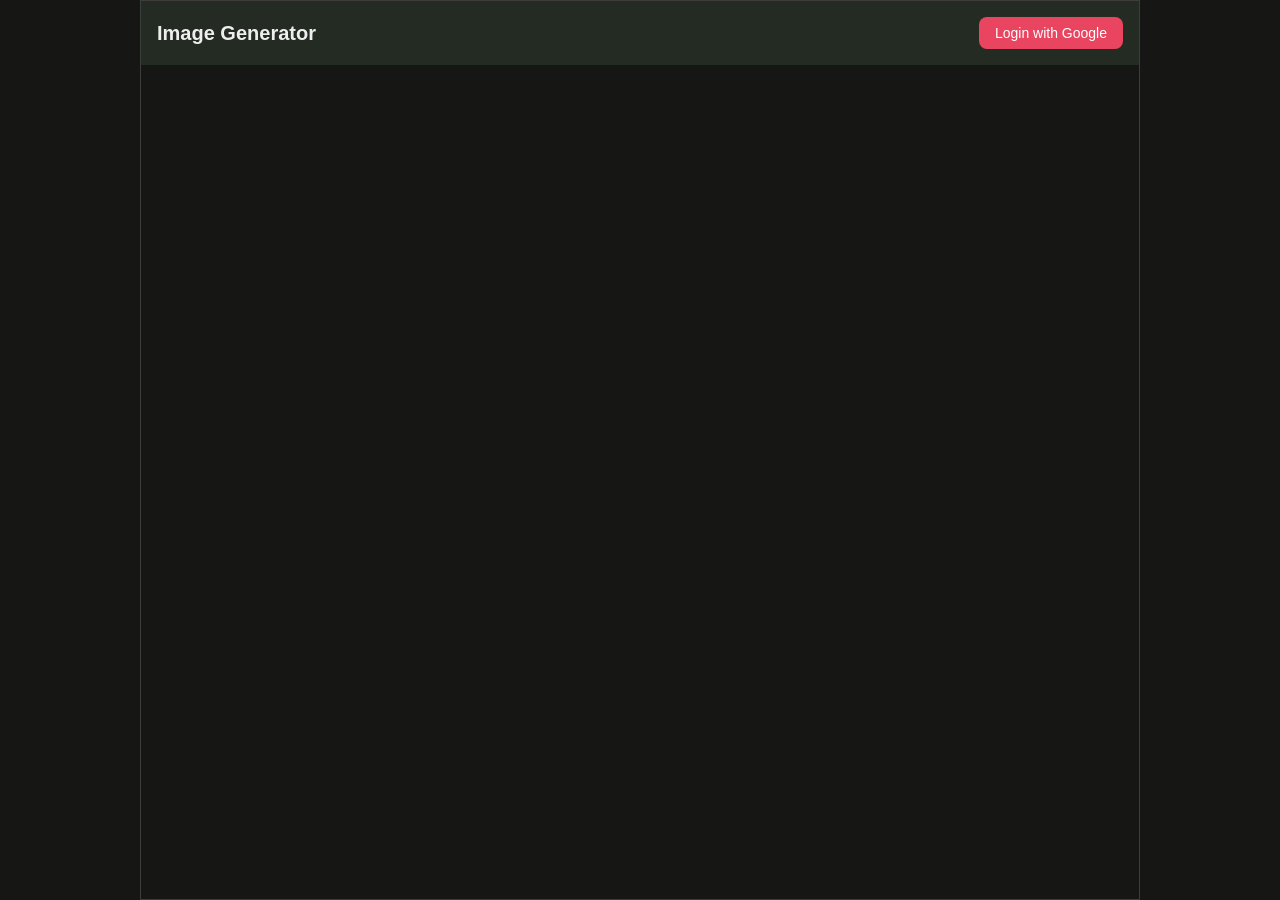
==== athena/templates/index.html @ 67113897 "Add sqlalchemy support" ====
<!DOCTYPE html>
<html lang="en">
<head>
    <meta charset="UTF-8">
    <meta name="viewport" content="width=device-width, initial-scale=1.0">
    <title>Image Generator Chat</title>
    <style>
        * {
            box-sizing: border-box;
            margin: 0;
            padding: 0;
        }

        body {
            font-family: -apple-system, BlinkMacSystemFont, 'Segoe UI', Roboto, sans-serif;
            background: #161614;
            color: #eee;
            height: 100vh;
            display: flex;
            max-width: 1000px;
            margin: 0 auto;
            flex-direction: column;
        }

        .container {
            height: 100vh;
            display: flex;
            flex-direction: column;
            border: 1px solid #3d3d3b;
        }

        header {
            background: #242b23;
            padding: 1rem;
            text-align: center;
            display: flex;
            justify-content: space-between;
            align-items: center;
        }

        h1 {
            font-size: 1.25rem;
            font-weight: 600;
        }

        .header-right {
            display: flex;
            align-items: center;
            gap: 1rem;
        }

        #login-btn {
            padding: 0.5rem 1rem;
            background: #e94560;
            color: white;
            border: none;
            border-radius: 0.5rem;
            font-size: 0.875rem;
            cursor: pointer;
        }

        #logout-btn {
            padding: 0.5rem 1rem;
            background: transparent;
            color: #eee;
            border: 1px solid #3d3d3b;
            border-radius: 0.5rem;
            font-size: 0.875rem;
            cursor: pointer;
        }

        .user-info {
            display: flex;
            align-items: center;
            gap: 0.5rem;
        }

        .user-avatar {
            width: 32px;
            height: 32px;
            border-radius: 50%;
        }

        .user-name {
            font-size: 0.875rem;
        }

        #chat-container {
            flex: 1;
            overflow-y: auto;
            padding: 1rem;
            display: flex;
            flex-direction: column;
            gap: 1rem;
        }

        .message {
            max-width: 80%;
            padding: 0.75rem 1rem;
            border-radius: 0.5rem;
            line-height: 1.5;
        }

        .message.user {
            align-self: flex-end;
            background: #0f3460;
        }

        .message.assistant {
            align-self: flex-start;
            background: #16213e;
        }

        .message .image-container {
            margin-top: 0.5rem;
        }

        .message img {
            max-width: 100%;
            border-radius: 0.25rem;
            cursor: pointer;
        }

        .message.error {
            background: #3d1a1a;
            color: #ff6b6b;
        }

        .message.loading {
            color: #888;
            font-style: italic;
        }

        #input-container {
            background: #242b23;
            padding: 1rem;
            display: flex;
            gap: 0.5rem;
        }

        #prompt-input {
            flex: 1;
            padding: 0.75rem 1rem;
            border: 1px solid #3d3d3b;
            border-radius: 0.5rem;
            background: #161614;
            color: #eee;
            font-size: 1rem;
            resize: none;
        }

        #prompt-input:focus {
            outline: none;
            border-color: #e94560;
        }

        #send-btn {
            padding: 0.75rem 1.5rem;
            background: #e94560;
            color: white;
            border: none;
            border-radius: 0.5rem;
            font-size: 1rem;
            cursor: pointer;
            transition: background 0.2s;
        }

        #image-btn {
            padding: 0.75rem;
            background: transparent;
            color: #eee;
            border: 1px solid #3d3d3b;
            border-radius: 0.5rem;
            font-size: 1rem;
            cursor: pointer;
            transition: background 0.2s;
        }

        #image-btn:hover {
            background: #3d3d3b;
        }

        #image-input {
            display: none;
        }

        .attached-images {
            display: flex;
            gap: 0.5rem;
            flex-wrap: wrap;
            margin-bottom: 0.5rem;
        }

        .attached-image {
            position: relative;
            width: 60px;
            height: 60px;
        }

        .attached-image img {
            width: 100%;
            height: 100%;
            object-fit: cover;
            border-radius: 0.25rem;
        }

        .attached-image .remove-btn {
            position: absolute;
            top: -6px;
            right: -6px;
            width: 18px;
            height: 18px;
            background: #e94560;
            color: white;
            border: none;
            border-radius: 50%;
            font-size: 12px;
            cursor: pointer;
            display: flex;
            align-items: center;
            justify-content: center;
        }

        #send-btn:hover {
            background: #d63850;
        }

        #send-btn:disabled {
            background: #555;
            cursor: not-allowed;
        }

        #auth-prompt {
            flex: 1;
            display: flex;
            flex-direction: column;
            align-items: center;
            justify-content: center;
            gap: 1rem;
            color: #888;
        }

        #auth-prompt h2 {
            font-size: 1.5rem;
            color: #eee;
        }

        #auth-prompt p {
            font-size: 1rem;
            max-width: 400px;
            text-align: center;
            line-height: 1.5;
        }

        .hidden {
            display: none !important;
        }
    </style>
</head>
<body>
    <div class="container">
        <header>
            <h1>Image Generator</h1>
            <div class="header-right">
                <div id="user-info" class="user-info" style="display: none;">
                    <img id="user-avatar" class="user-avatar" src="" alt="Avatar">
                    <span id="user-name" class="user-name"></span>
                </div>
                <button id="login-btn">Login with Google</button>
                <button id="logout-btn" style="display: none;">Logout</button>
            </div>
        </header>

        <div id="chat-container"></div>

        <div id="auth-prompt" class="hidden">
            <h2>Welcome to Image Generator</h2>
            <p>Please login with your Google account to start generating images with AI.</p>
        </div>

        <div id="input-container" class="hidden">
            <button id="image-btn" title="Attach image">📷</button>
            <input type="file" id="image-input" accept="image/*" multiple>
            <textarea id="prompt-input" placeholder="Describe the image you want to generate..." rows="1"></textarea>
            <button id="send-btn">Send</button>
        </div>
    </div>

    <script>
        const chatContainer = document.getElementById('chat-container');
        const promptInput = document.getElementById('prompt-input');
        const sendBtn = document.getElementById('send-btn');
        const imageBtn = document.getElementById('image-btn');
        const imageInput = document.getElementById('image-input');
        const loginBtn = document.getElementById('login-btn');
        const logoutBtn = document.getElementById('logout-btn');
        const userInfo = document.getElementById('user-info');
        const userAvatar = document.getElementById('user-avatar');
        const userName = document.getElementById('user-name');
        const inputContainer = document.getElementById('input-container');
        const authPrompt = document.getElementById('auth-prompt');

        let isAuthenticated = false;

        async function checkAuth() {
            try {
                const response = await fetch('/auth/me');
                const data = await response.json();
                if (data.authenticated) {
                    isAuthenticated = true;
                    userInfo.style.display = 'flex';
                    loginBtn.style.display = 'none';
                    logoutBtn.style.display = 'block';
                    userAvatar.src = data.user.avatar_url || '';
                    userName.textContent = data.user.name || data.user.email;
                    chatContainer.classList.remove('hidden');
                    inputContainer.classList.remove('hidden');
                    authPrompt.classList.add('hidden');
                } else {
                    isAuthenticated = false;
                    userInfo.style.display = 'none';
                    loginBtn.style.display = 'block';
                    logoutBtn.style.display = 'none';
                    chatContainer.classList.add('hidden');
                    inputContainer.classList.add('hidden');
                    authPrompt.classList.remove('hidden');
                }
            } catch (e) {
                isAuthenticated = false;
            }
        }

        loginBtn.addEventListener('click', () => {
            window.location.href = '/auth/google/login';
        });

        logoutBtn.addEventListener('click', async () => {
            await fetch('/auth/logout', { method: 'POST' });
            window.location.reload();
        });

        checkAuth();

        let attachedImages = [];

        function addMessage(content, type, imageData = null) {
            const messageDiv = document.createElement('div');
            messageDiv.className = `message ${type}`;

            if (type === 'loading') {
                messageDiv.textContent = 'Generating image...';
            } else if (type === 'error') {
                messageDiv.textContent = content;
            } else {
                if (type === 'user' && attachedImages.length > 0) {
                    const imgContainer = document.createElement('div');
                    imgContainer.className = 'attached-images';
                    attachedImages.forEach((img, idx) => {
                        const imgEl = document.createElement('img');
                        imgEl.src = img.preview;
                        imgEl.style.width = '60px';
                        imgEl.style.height = '60px';
                        imgEl.style.objectFit = 'cover';
                        imgEl.style.borderRadius = '0.25rem';
                        imgContainer.appendChild(imgEl);
                    });
                    messageDiv.appendChild(imgContainer);
                }

                const textSpan = document.createElement('span');
                textSpan.textContent = content;
                messageDiv.appendChild(textSpan);

                if (imageData) {
                    const imgContainer = document.createElement('div');
                    imgContainer.className = 'image-container';
                    const img = document.createElement('img');
                    img.src = imageData;
                    img.alt = 'Generated image';
                    imgContainer.appendChild(img);
                    messageDiv.appendChild(imgContainer);
                }
            }

            chatContainer.appendChild(messageDiv);
            chatContainer.scrollTop = chatContainer.scrollHeight;
        }

        function renderAttachedImages() {
            let container = document.getElementById('attached-images-container');
            if (!container) {
                container = document.createElement('div');
                container.id = 'attached-images-container';
                container.className = 'attached-images';
                promptInput.parentNode.insertBefore(container, promptInput);
            }
            container.innerHTML = '';
            attachedImages.forEach((img, idx) => {
                const wrapper = document.createElement('div');
                wrapper.className = 'attached-image';
                const imgEl = document.createElement('img');
                imgEl.src = img.preview;
                const removeBtn = document.createElement('button');
                removeBtn.className = 'remove-btn';
                removeBtn.textContent = '×';
                removeBtn.onclick = () => {
                    attachedImages.splice(idx, 1);
                    renderAttachedImages();
                };
                wrapper.appendChild(imgEl);
                wrapper.appendChild(removeBtn);
                container.appendChild(wrapper);
            });
        }

        imageBtn.addEventListener('click', () => imageInput.click());

        imageInput.addEventListener('change', async (e) => {
            const files = Array.from(e.target.files);
            for (const file of files) {
                const reader = new FileReader();
                reader.onload = (ev) => {
                    const base64 = ev.target.result.split(',')[1];
                    attachedImages.push({ base64, preview: ev.target.result });
                    renderAttachedImages();
                };
                reader.readAsDataURL(file);
            }
            imageInput.value = '';
        });

        async function sendPrompt() {
            if (!isAuthenticated) {
                addMessage('Please login to generate images', 'error');
                return;
            }

            const prompt = promptInput.value.trim();
            if (!prompt && attachedImages.length === 0) return;

            promptInput.value = '';
            promptInput.disabled = true;
            sendBtn.disabled = true;
            imageBtn.disabled = true;

            const imagesToSend = attachedImages.map(img => img.base64);
            attachedImages = [];
            renderAttachedImages();

            addMessage(prompt, 'user');
            addMessage('', 'loading');

            try {
                const response = await fetch('/api/v1/image/', {
                    method: 'POST',
                    headers: { 'Content-Type': 'application/json' },
                    body: JSON.stringify({ prompt, images: imagesToSend.length > 0 ? imagesToSend : null })
                });

                const lastMessage = chatContainer.lastElementChild;
                lastMessage.remove();

                if (!response.ok) {
                    const error = await response.json();
                    throw new Error(error.detail || 'Failed to generate image');
                }

                const data = await response.json();
                addMessage('Here is your generated image:', 'assistant', data.images[0]);
            } catch (error) {
                const lastMessage = chatContainer.lastElementChild;
                if (lastMessage && lastMessage.classList.contains('loading')) {
                    lastMessage.remove();
                }
                addMessage(error.message, 'error');
            } finally {
                promptInput.disabled = false;
                sendBtn.disabled = false;
                imageBtn.disabled = false;
                promptInput.focus();
            }
        }

        sendBtn.addEventListener('click', sendPrompt);

        promptInput.addEventListener('keydown', (e) => {
            if (e.key === 'Enter' && !e.shiftKey) {
                e.preventDefault();
                sendPrompt();
            }
        });
    </script>
</body>
</html>
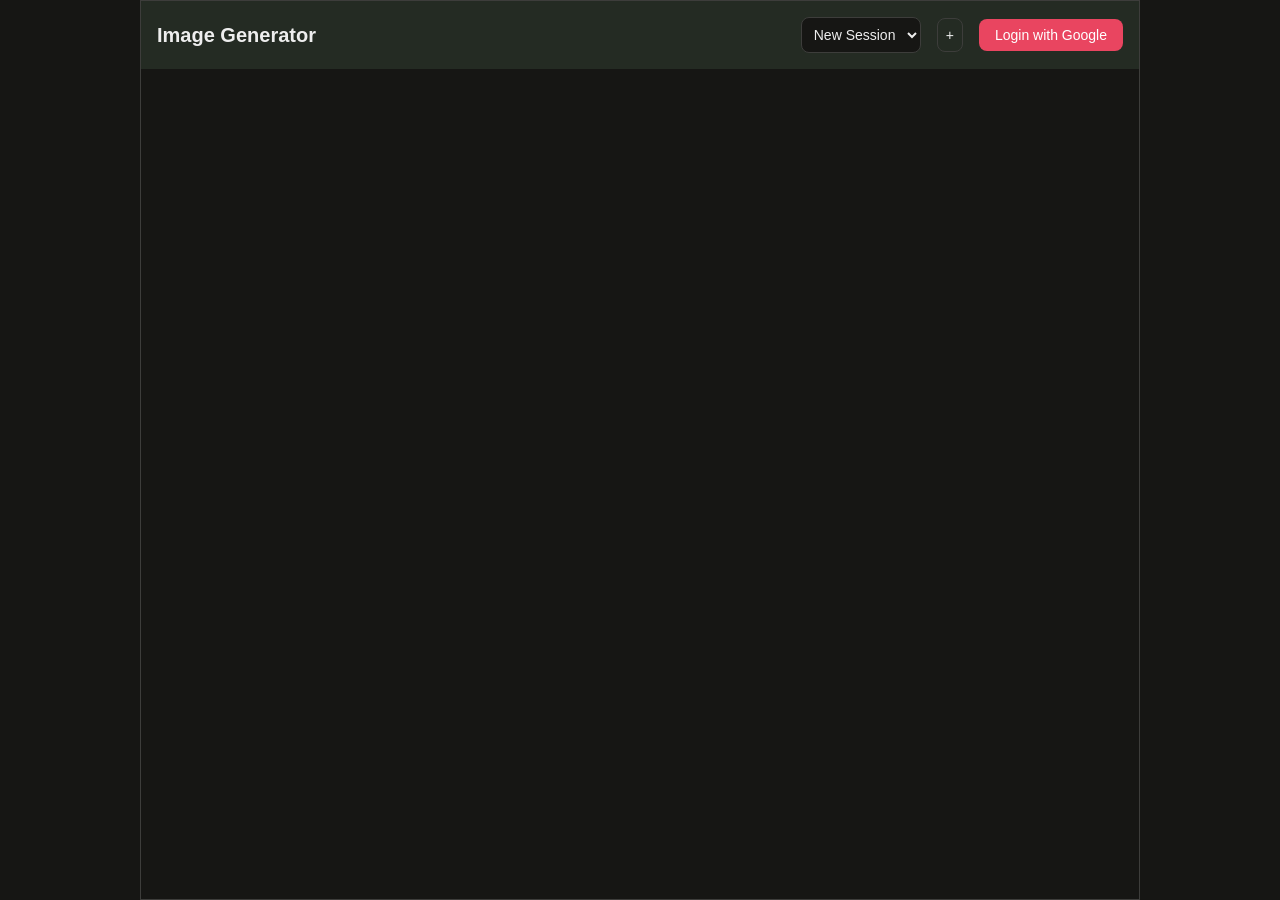
==== commit 32a74aa6: "MNT-65: User sessions" ====
--- a/athena/templates/index.html
+++ b/athena/templates/index.html
@@ -49,6 +49,30 @@
             gap: 1rem;
         }
 
+        #session-selector {
+            padding: 0.5rem;
+            background: #161614;
+            color: #eee;
+            border: 1px solid #3d3d3b;
+            border-radius: 0.5rem;
+            font-size: 0.875rem;
+            cursor: pointer;
+        }
+
+        #new-session-btn {
+            padding: 0.5rem;
+            background: transparent;
+            color: #eee;
+            border: 1px solid #3d3d3b;
+            border-radius: 0.5rem;
+            font-size: 0.875rem;
+            cursor: pointer;
+        }
+
+        #new-session-btn:hover {
+            background: #3d3d3b;
+        }
+
         #login-btn {
             padding: 0.5rem 1rem;
             background: #e94560;
@@ -262,6 +286,10 @@
         <header>
             <h1>Image Generator</h1>
             <div class="header-right">
+                <select id="session-selector">
+                    <option value="">New Session</option>
+                </select>
+                <button id="new-session-btn" title="New Session">+</button>
                 <div id="user-info" class="user-info" style="display: none;">
                     <img id="user-avatar" class="user-avatar" src="" alt="Avatar">
                     <span id="user-name" class="user-name"></span>
@@ -299,8 +327,11 @@
         const userName = document.getElementById('user-name');
         const inputContainer = document.getElementById('input-container');
         const authPrompt = document.getElementById('auth-prompt');
+        const sessionSelector = document.getElementById('session-selector');
+        const newSessionBtn = document.getElementById('new-session-btn');
 
         let isAuthenticated = false;
+        let currentSessionId = null;
 
         async function checkAuth() {
             try {
@@ -316,6 +347,7 @@
                     chatContainer.classList.remove('hidden');
                     inputContainer.classList.remove('hidden');
                     authPrompt.classList.add('hidden');
+                    loadSessions();
                 } else {
                     isAuthenticated = false;
                     userInfo.style.display = 'none';
@@ -338,6 +370,49 @@
             await fetch('/auth/logout', { method: 'POST' });
             window.location.reload();
         });
+
+        async function loadSessions() {
+            try {
+                const response = await fetch('/api/v1/sessions/');
+                const sessions = await response.json();
+                sessionSelector.innerHTML = '<option value="">New Session</option>';
+                sessions.forEach(session => {
+                    const option = document.createElement('option');
+                    option.value = session.id;
+                    const date = new Date(session.created_at).toLocaleDateString();
+                    option.textContent = `Session ${session.id} - ${date}`;
+                    sessionSelector.appendChild(option);
+                });
+                if (currentSessionId) {
+                    sessionSelector.value = currentSessionId;
+                }
+            } catch (e) {
+                console.error('Failed to load sessions:', e);
+            }
+        }
+
+        async function createNewSession() {
+            try {
+                const response = await fetch('/api/v1/sessions/', {
+                    method: 'POST',
+                    headers: { 'Content-Type': 'application/json' }
+                });
+                const session = await response.json();
+                currentSessionId = session.id;
+                chatContainer.innerHTML = '';
+                await loadSessions();
+                sessionSelector.value = currentSessionId;
+            } catch (e) {
+                console.error('Failed to create session:', e);
+            }
+        }
+
+        sessionSelector.addEventListener('change', (e) => {
+            currentSessionId = e.target.value ? parseInt(e.target.value) : null;
+            chatContainer.innerHTML = '';
+        });
+
+        newSessionBtn.addEventListener('click', createNewSession);
 
         checkAuth();
 
@@ -451,7 +526,11 @@
             addMessage('', 'loading');
 
             try {
-                const response = await fetch('/api/v1/image/', {
+                let url = '/api/v1/image/';
+                if (currentSessionId) {
+                    url = `/api/v1/image/${currentSessionId}`;
+                }
+                const response = await fetch(url, {
                     method: 'POST',
                     headers: { 'Content-Type': 'application/json' },
                     body: JSON.stringify({ prompt, images: imagesToSend.length > 0 ? imagesToSend : null })
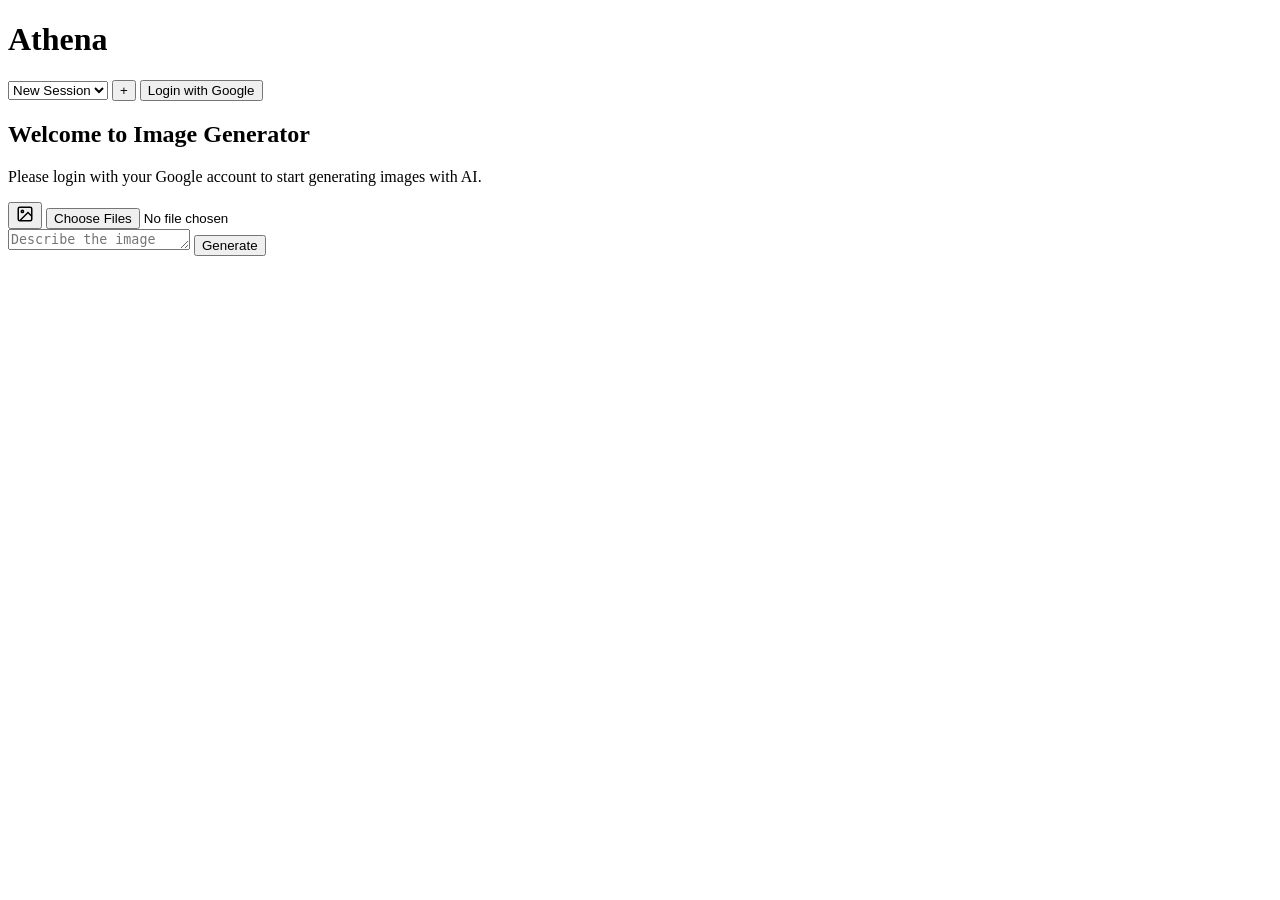
==== commit 25179e01: "Refactor models, services, etc" ====
--- a/athena/templates/index.html
+++ b/athena/templates/index.html
@@ -3,288 +3,13 @@
 <head>
     <meta charset="UTF-8">
     <meta name="viewport" content="width=device-width, initial-scale=1.0">
-    <title>Image Generator Chat</title>
-    <style>
-        * {
-            box-sizing: border-box;
-            margin: 0;
-            padding: 0;
-        }
-
-        body {
-            font-family: -apple-system, BlinkMacSystemFont, 'Segoe UI', Roboto, sans-serif;
-            background: #161614;
-            color: #eee;
-            height: 100vh;
-            display: flex;
-            max-width: 1000px;
-            margin: 0 auto;
-            flex-direction: column;
-        }
-
-        .container {
-            height: 100vh;
-            display: flex;
-            flex-direction: column;
-            border: 1px solid #3d3d3b;
-        }
-
-        header {
-            background: #242b23;
-            padding: 1rem;
-            text-align: center;
-            display: flex;
-            justify-content: space-between;
-            align-items: center;
-        }
-
-        h1 {
-            font-size: 1.25rem;
-            font-weight: 600;
-        }
-
-        .header-right {
-            display: flex;
-            align-items: center;
-            gap: 1rem;
-        }
-
-        #session-selector {
-            padding: 0.5rem;
-            background: #161614;
-            color: #eee;
-            border: 1px solid #3d3d3b;
-            border-radius: 0.5rem;
-            font-size: 0.875rem;
-            cursor: pointer;
-        }
-
-        #new-session-btn {
-            padding: 0.5rem;
-            background: transparent;
-            color: #eee;
-            border: 1px solid #3d3d3b;
-            border-radius: 0.5rem;
-            font-size: 0.875rem;
-            cursor: pointer;
-        }
-
-        #new-session-btn:hover {
-            background: #3d3d3b;
-        }
-
-        #login-btn {
-            padding: 0.5rem 1rem;
-            background: #e94560;
-            color: white;
-            border: none;
-            border-radius: 0.5rem;
-            font-size: 0.875rem;
-            cursor: pointer;
-        }
-
-        #logout-btn {
-            padding: 0.5rem 1rem;
-            background: transparent;
-            color: #eee;
-            border: 1px solid #3d3d3b;
-            border-radius: 0.5rem;
-            font-size: 0.875rem;
-            cursor: pointer;
-        }
-
-        .user-info {
-            display: flex;
-            align-items: center;
-            gap: 0.5rem;
-        }
-
-        .user-avatar {
-            width: 32px;
-            height: 32px;
-            border-radius: 50%;
-        }
-
-        .user-name {
-            font-size: 0.875rem;
-        }
-
-        #chat-container {
-            flex: 1;
-            overflow-y: auto;
-            padding: 1rem;
-            display: flex;
-            flex-direction: column;
-            gap: 1rem;
-        }
-
-        .message {
-            max-width: 80%;
-            padding: 0.75rem 1rem;
-            border-radius: 0.5rem;
-            line-height: 1.5;
-        }
-
-        .message.user {
-            align-self: flex-end;
-            background: #0f3460;
-        }
-
-        .message.assistant {
-            align-self: flex-start;
-            background: #16213e;
-        }
-
-        .message .image-container {
-            margin-top: 0.5rem;
-        }
-
-        .message img {
-            max-width: 100%;
-            border-radius: 0.25rem;
-            cursor: pointer;
-        }
-
-        .message.error {
-            background: #3d1a1a;
-            color: #ff6b6b;
-        }
-
-        .message.loading {
-            color: #888;
-            font-style: italic;
-        }
-
-        #input-container {
-            background: #242b23;
-            padding: 1rem;
-            display: flex;
-            gap: 0.5rem;
-        }
-
-        #prompt-input {
-            flex: 1;
-            padding: 0.75rem 1rem;
-            border: 1px solid #3d3d3b;
-            border-radius: 0.5rem;
-            background: #161614;
-            color: #eee;
-            font-size: 1rem;
-            resize: none;
-        }
-
-        #prompt-input:focus {
-            outline: none;
-            border-color: #e94560;
-        }
-
-        #send-btn {
-            padding: 0.75rem 1.5rem;
-            background: #e94560;
-            color: white;
-            border: none;
-            border-radius: 0.5rem;
-            font-size: 1rem;
-            cursor: pointer;
-            transition: background 0.2s;
-        }
-
-        #image-btn {
-            padding: 0.75rem;
-            background: transparent;
-            color: #eee;
-            border: 1px solid #3d3d3b;
-            border-radius: 0.5rem;
-            font-size: 1rem;
-            cursor: pointer;
-            transition: background 0.2s;
-        }
-
-        #image-btn:hover {
-            background: #3d3d3b;
-        }
-
-        #image-input {
-            display: none;
-        }
-
-        .attached-images {
-            display: flex;
-            gap: 0.5rem;
-            flex-wrap: wrap;
-            margin-bottom: 0.5rem;
-        }
-
-        .attached-image {
-            position: relative;
-            width: 60px;
-            height: 60px;
-        }
-
-        .attached-image img {
-            width: 100%;
-            height: 100%;
-            object-fit: cover;
-            border-radius: 0.25rem;
-        }
-
-        .attached-image .remove-btn {
-            position: absolute;
-            top: -6px;
-            right: -6px;
-            width: 18px;
-            height: 18px;
-            background: #e94560;
-            color: white;
-            border: none;
-            border-radius: 50%;
-            font-size: 12px;
-            cursor: pointer;
-            display: flex;
-            align-items: center;
-            justify-content: center;
-        }
-
-        #send-btn:hover {
-            background: #d63850;
-        }
-
-        #send-btn:disabled {
-            background: #555;
-            cursor: not-allowed;
-        }
-
-        #auth-prompt {
-            flex: 1;
-            display: flex;
-            flex-direction: column;
-            align-items: center;
-            justify-content: center;
-            gap: 1rem;
-            color: #888;
-        }
-
-        #auth-prompt h2 {
-            font-size: 1.5rem;
-            color: #eee;
-        }
-
-        #auth-prompt p {
-            font-size: 1rem;
-            max-width: 400px;
-            text-align: center;
-            line-height: 1.5;
-        }
-
-        .hidden {
-            display: none !important;
-        }
-    </style>
+    <title>Athena - AI Image Generator</title>
+    <link rel="stylesheet" href="/static/style.css">
 </head>
 <body>
     <div class="container">
         <header>
-            <h1>Image Generator</h1>
+            <h1>Athena</h1>
             <div class="header-right">
                 <select id="session-selector">
                     <option value="">New Session</option>
@@ -307,267 +32,20 @@
         </div>
 
         <div id="input-container" class="hidden">
-            <button id="image-btn" title="Attach image">📷</button>
+            <button id="image-btn" title="Attach image">
+                <svg width="18" height="18" viewBox="0 0 24 24" fill="none" stroke="currentColor" stroke-width="2">
+                    <rect x="3" y="3" width="18" height="18" rx="2" ry="2"></rect>
+                    <circle cx="8.5" cy="8.5" r="1.5"></circle>
+                    <polyline points="21 15 16 10 5 21"></polyline>
+                </svg>
+            </button>
             <input type="file" id="image-input" accept="image/*" multiple>
+            <div id="attached-images-container" class="attached-images"></div>
             <textarea id="prompt-input" placeholder="Describe the image you want to generate..." rows="1"></textarea>
-            <button id="send-btn">Send</button>
+            <button id="send-btn">Generate</button>
         </div>
     </div>
 
-    <script>
-        const chatContainer = document.getElementById('chat-container');
-        const promptInput = document.getElementById('prompt-input');
-        const sendBtn = document.getElementById('send-btn');
-        const imageBtn = document.getElementById('image-btn');
-        const imageInput = document.getElementById('image-input');
-        const loginBtn = document.getElementById('login-btn');
-        const logoutBtn = document.getElementById('logout-btn');
-        const userInfo = document.getElementById('user-info');
-        const userAvatar = document.getElementById('user-avatar');
-        const userName = document.getElementById('user-name');
-        const inputContainer = document.getElementById('input-container');
-        const authPrompt = document.getElementById('auth-prompt');
-        const sessionSelector = document.getElementById('session-selector');
-        const newSessionBtn = document.getElementById('new-session-btn');
-
-        let isAuthenticated = false;
-        let currentSessionId = null;
-
-        async function checkAuth() {
-            try {
-                const response = await fetch('/auth/me');
-                const data = await response.json();
-                if (data.authenticated) {
-                    isAuthenticated = true;
-                    userInfo.style.display = 'flex';
-                    loginBtn.style.display = 'none';
-                    logoutBtn.style.display = 'block';
-                    userAvatar.src = data.user.avatar_url || '';
-                    userName.textContent = data.user.name || data.user.email;
-                    chatContainer.classList.remove('hidden');
-                    inputContainer.classList.remove('hidden');
-                    authPrompt.classList.add('hidden');
-                    loadSessions();
-                } else {
-                    isAuthenticated = false;
-                    userInfo.style.display = 'none';
-                    loginBtn.style.display = 'block';
-                    logoutBtn.style.display = 'none';
-                    chatContainer.classList.add('hidden');
-                    inputContainer.classList.add('hidden');
-                    authPrompt.classList.remove('hidden');
-                }
-            } catch (e) {
-                isAuthenticated = false;
-            }
-        }
-
-        loginBtn.addEventListener('click', () => {
-            window.location.href = '/auth/google/login';
-        });
-
-        logoutBtn.addEventListener('click', async () => {
-            await fetch('/auth/logout', { method: 'POST' });
-            window.location.reload();
-        });
-
-        async function loadSessions() {
-            try {
-                const response = await fetch('/api/v1/sessions/');
-                const sessions = await response.json();
-                sessionSelector.innerHTML = '<option value="">New Session</option>';
-                sessions.forEach(session => {
-                    const option = document.createElement('option');
-                    option.value = session.id;
-                    const date = new Date(session.created_at).toLocaleDateString();
-                    option.textContent = `Session ${session.id} - ${date}`;
-                    sessionSelector.appendChild(option);
-                });
-                if (currentSessionId) {
-                    sessionSelector.value = currentSessionId;
-                }
-            } catch (e) {
-                console.error('Failed to load sessions:', e);
-            }
-        }
-
-        async function createNewSession() {
-            try {
-                const response = await fetch('/api/v1/sessions/', {
-                    method: 'POST',
-                    headers: { 'Content-Type': 'application/json' }
-                });
-                const session = await response.json();
-                currentSessionId = session.id;
-                chatContainer.innerHTML = '';
-                await loadSessions();
-                sessionSelector.value = currentSessionId;
-            } catch (e) {
-                console.error('Failed to create session:', e);
-            }
-        }
-
-        sessionSelector.addEventListener('change', (e) => {
-            currentSessionId = e.target.value ? parseInt(e.target.value) : null;
-            chatContainer.innerHTML = '';
-        });
-
-        newSessionBtn.addEventListener('click', createNewSession);
-
-        checkAuth();
-
-        let attachedImages = [];
-
-        function addMessage(content, type, imageData = null) {
-            const messageDiv = document.createElement('div');
-            messageDiv.className = `message ${type}`;
-
-            if (type === 'loading') {
-                messageDiv.textContent = 'Generating image...';
-            } else if (type === 'error') {
-                messageDiv.textContent = content;
-            } else {
-                if (type === 'user' && attachedImages.length > 0) {
-                    const imgContainer = document.createElement('div');
-                    imgContainer.className = 'attached-images';
-                    attachedImages.forEach((img, idx) => {
-                        const imgEl = document.createElement('img');
-                        imgEl.src = img.preview;
-                        imgEl.style.width = '60px';
-                        imgEl.style.height = '60px';
-                        imgEl.style.objectFit = 'cover';
-                        imgEl.style.borderRadius = '0.25rem';
-                        imgContainer.appendChild(imgEl);
-                    });
-                    messageDiv.appendChild(imgContainer);
-                }
-
-                const textSpan = document.createElement('span');
-                textSpan.textContent = content;
-                messageDiv.appendChild(textSpan);
-
-                if (imageData) {
-                    const imgContainer = document.createElement('div');
-                    imgContainer.className = 'image-container';
-                    const img = document.createElement('img');
-                    img.src = imageData;
-                    img.alt = 'Generated image';
-                    imgContainer.appendChild(img);
-                    messageDiv.appendChild(imgContainer);
-                }
-            }
-
-            chatContainer.appendChild(messageDiv);
-            chatContainer.scrollTop = chatContainer.scrollHeight;
-        }
-
-        function renderAttachedImages() {
-            let container = document.getElementById('attached-images-container');
-            if (!container) {
-                container = document.createElement('div');
-                container.id = 'attached-images-container';
-                container.className = 'attached-images';
-                promptInput.parentNode.insertBefore(container, promptInput);
-            }
-            container.innerHTML = '';
-            attachedImages.forEach((img, idx) => {
-                const wrapper = document.createElement('div');
-                wrapper.className = 'attached-image';
-                const imgEl = document.createElement('img');
-                imgEl.src = img.preview;
-                const removeBtn = document.createElement('button');
-                removeBtn.className = 'remove-btn';
-                removeBtn.textContent = '×';
-                removeBtn.onclick = () => {
-                    attachedImages.splice(idx, 1);
-                    renderAttachedImages();
-                };
-                wrapper.appendChild(imgEl);
-                wrapper.appendChild(removeBtn);
-                container.appendChild(wrapper);
-            });
-        }
-
-        imageBtn.addEventListener('click', () => imageInput.click());
-
-        imageInput.addEventListener('change', async (e) => {
-            const files = Array.from(e.target.files);
-            for (const file of files) {
-                const reader = new FileReader();
-                reader.onload = (ev) => {
-                    const base64 = ev.target.result.split(',')[1];
-                    attachedImages.push({ base64, preview: ev.target.result });
-                    renderAttachedImages();
-                };
-                reader.readAsDataURL(file);
-            }
-            imageInput.value = '';
-        });
-
-        async function sendPrompt() {
-            if (!isAuthenticated) {
-                addMessage('Please login to generate images', 'error');
-                return;
-            }
-
-            const prompt = promptInput.value.trim();
-            if (!prompt && attachedImages.length === 0) return;
-
-            promptInput.value = '';
-            promptInput.disabled = true;
-            sendBtn.disabled = true;
-            imageBtn.disabled = true;
-
-            const imagesToSend = attachedImages.map(img => img.base64);
-            attachedImages = [];
-            renderAttachedImages();
-
-            addMessage(prompt, 'user');
-            addMessage('', 'loading');
-
-            try {
-                let url = '/api/v1/image/';
-                if (currentSessionId) {
-                    url = `/api/v1/image/${currentSessionId}`;
-                }
-                const response = await fetch(url, {
-                    method: 'POST',
-                    headers: { 'Content-Type': 'application/json' },
-                    body: JSON.stringify({ prompt, images: imagesToSend.length > 0 ? imagesToSend : null })
-                });
-
-                const lastMessage = chatContainer.lastElementChild;
-                lastMessage.remove();
-
-                if (!response.ok) {
-                    const error = await response.json();
-                    throw new Error(error.detail || 'Failed to generate image');
-                }
-
-                const data = await response.json();
-                addMessage('Here is your generated image:', 'assistant', data.images[0]);
-            } catch (error) {
-                const lastMessage = chatContainer.lastElementChild;
-                if (lastMessage && lastMessage.classList.contains('loading')) {
-                    lastMessage.remove();
-                }
-                addMessage(error.message, 'error');
-            } finally {
-                promptInput.disabled = false;
-                sendBtn.disabled = false;
-                imageBtn.disabled = false;
-                promptInput.focus();
-            }
-        }
-
-        sendBtn.addEventListener('click', sendPrompt);
-
-        promptInput.addEventListener('keydown', (e) => {
-            if (e.key === 'Enter' && !e.shiftKey) {
-                e.preventDefault();
-                sendPrompt();
-            }
-        });
-    </script>
+    <script src="/static/app.js"></script>
 </body>
 </html>
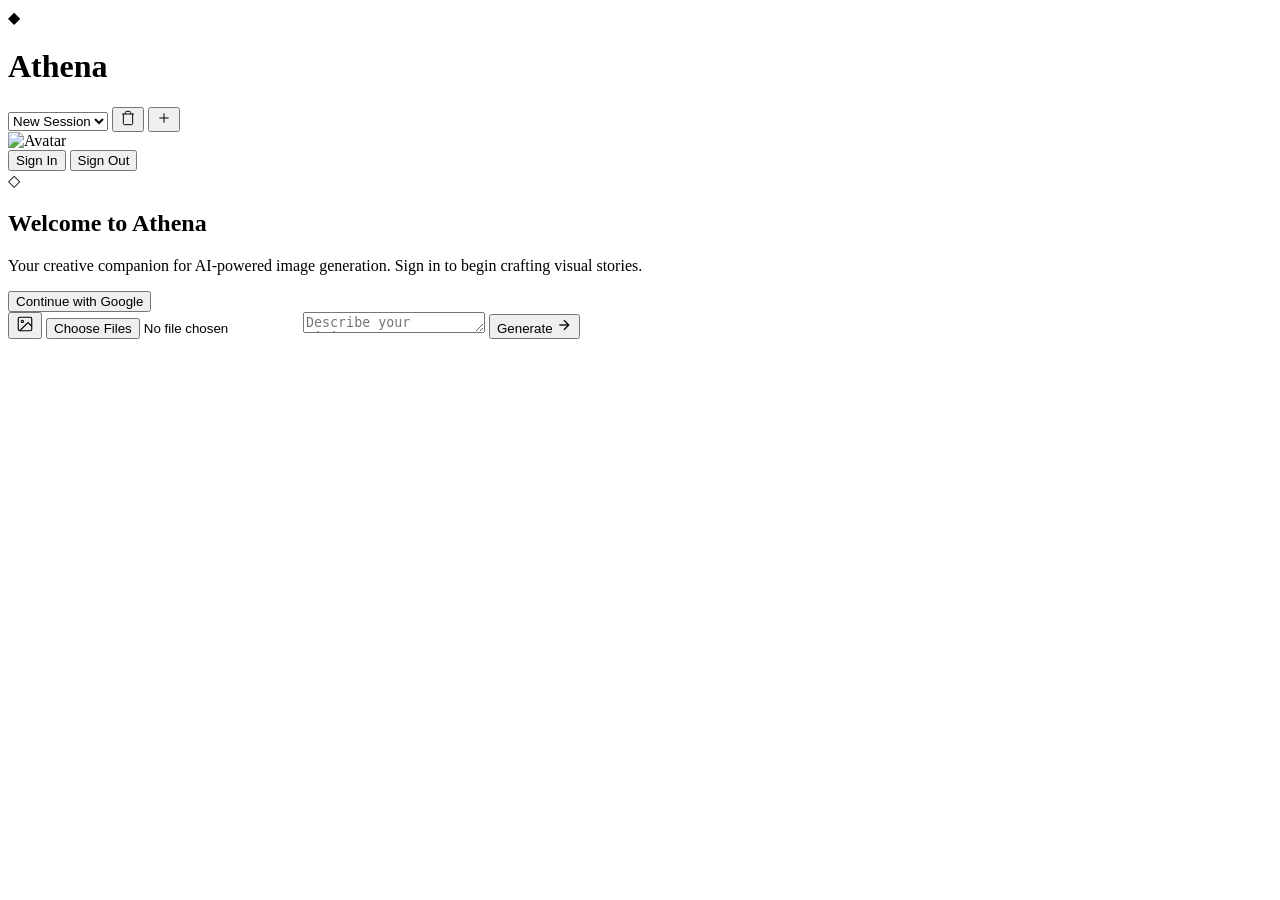
==== commit 63d1967d: "Update styles" ====
--- a/athena/templates/index.html
+++ b/athena/templates/index.html
@@ -4,45 +4,78 @@
     <meta charset="UTF-8">
     <meta name="viewport" content="width=device-width, initial-scale=1.0">
     <title>Athena - AI Image Generator</title>
+    <link rel="preconnect" href="https://fonts.googleapis.com">
+    <link rel="preconnect" href="https://fonts.gstatic.com" crossorigin>
+    <link href="https://fonts.googleapis.com/css2?family=Cormorant+Garamond:ital,wght@0,400;0,500;0,600;1,400&family=DM+Sans:ital,wght@0,400;0,500;0,600;1,400&display=swap" rel="stylesheet">
     <link rel="stylesheet" href="/static/style.css">
+    <link rel="icon" href="/static/favicon.svg" type="image/svg+xml">
 </head>
 <body>
+    <div class="noise-overlay"></div>
     <div class="container">
         <header>
-            <h1>Athena</h1>
+            <div class="header-brand">
+                <span class="brand-ornament">◆</span>
+                <h1>Athena</h1>
+            </div>
             <div class="header-right">
                 <select id="session-selector">
                     <option value="">New Session</option>
                 </select>
-                <button id="new-session-btn" title="New Session">+</button>
-                <div id="user-info" class="user-info" style="display: none;">
+                <button id="delete-session-btn" title="Delete Session" aria-label="Delete Session">
+                    <svg width="16" height="16" viewBox="0 0 24 24" fill="none" stroke="currentColor" stroke-width="1.5">
+                        <polyline points="3 6 5 6 21 6"></polyline>
+                        <path d="M19 6v14a2 2 0 0 1-2 2H7a2 2 0 0 1-2-2V6m3 0V4a2 2 0 0 1 2-2h4a2 2 0 0 1 2 2v2"></path>
+                    </svg>
+                </button>
+                <button id="new-session-btn" title="New Session" aria-label="New Session">
+                    <svg width="16" height="16" viewBox="0 0 24 24" fill="none" stroke="currentColor" stroke-width="1.5">
+                        <line x1="12" y1="5" x2="12" y2="19"></line>
+                        <line x1="5" y1="12" x2="19" y2="12"></line>
+                    </svg>
+                </button>
+                <div id="user-info" class="user-info">
                     <img id="user-avatar" class="user-avatar" src="" alt="Avatar">
                     <span id="user-name" class="user-name"></span>
                 </div>
-                <button id="login-btn">Login with Google</button>
-                <button id="logout-btn" style="display: none;">Logout</button>
+                <button id="login-btn">Sign In</button>
+                <button id="logout-btn">Sign Out</button>
             </div>
         </header>
 
         <div id="chat-container"></div>
 
-        <div id="auth-prompt" class="hidden">
-            <h2>Welcome to Image Generator</h2>
-            <p>Please login with your Google account to start generating images with AI.</p>
+        <div id="auth-prompt" class="auth-prompt">
+            <div class="auth-content">
+                <span class="auth-ornament">◇</span>
+                <h2>Welcome to Athena</h2>
+                <p>Your creative companion for AI-powered image generation. Sign in to begin crafting visual stories.</p>
+                <button id="auth-login-btn">Continue with Google</button>
+            </div>
         </div>
 
-        <div id="input-container" class="hidden">
-            <button id="image-btn" title="Attach image">
-                <svg width="18" height="18" viewBox="0 0 24 24" fill="none" stroke="currentColor" stroke-width="2">
-                    <rect x="3" y="3" width="18" height="18" rx="2" ry="2"></rect>
-                    <circle cx="8.5" cy="8.5" r="1.5"></circle>
-                    <polyline points="21 15 16 10 5 21"></polyline>
-                </svg>
-            </button>
-            <input type="file" id="image-input" accept="image/*" multiple>
-            <div id="attached-images-container" class="attached-images"></div>
-            <textarea id="prompt-input" placeholder="Describe the image you want to generate..." rows="1"></textarea>
-            <button id="send-btn">Generate</button>
+        <div id="input-container">
+            <div class="input-wrapper">
+                <div id="attached-images-container" class="attached-images"></div>
+                <div class="input-row">
+                    <button id="image-btn" title="Attach image" aria-label="Attach image">
+                        <svg width="18" height="18" viewBox="0 0 24 24" fill="none" stroke="currentColor" stroke-width="1.5">
+                            <rect x="3" y="3" width="18" height="18" rx="2" ry="2"></rect>
+                            <circle cx="8.5" cy="8.5" r="1.5"></circle>
+                            <polyline points="21 15 16 10 5 21"></polyline>
+                        </svg>
+                    </button>
+                    <input type="file" id="image-input" accept="image/*" multiple>
+                    <textarea id="prompt-input" placeholder="Describe your vision..." rows="1"></textarea>
+                    <button id="send-btn">
+                        <span class="btn-text">Generate</span>
+                        <svg width="16" height="16" viewBox="0 0 24 24" fill="none" stroke="currentColor" stroke-width="2">
+                            <line x1="5" y1="12" x2="19" y2="12"></line>
+                            <polyline points="12 5 19 12 12 19"></polyline>
+                        </svg>
+                    </button>
+                </div>
+            </div>
         </div>
     </div>
 
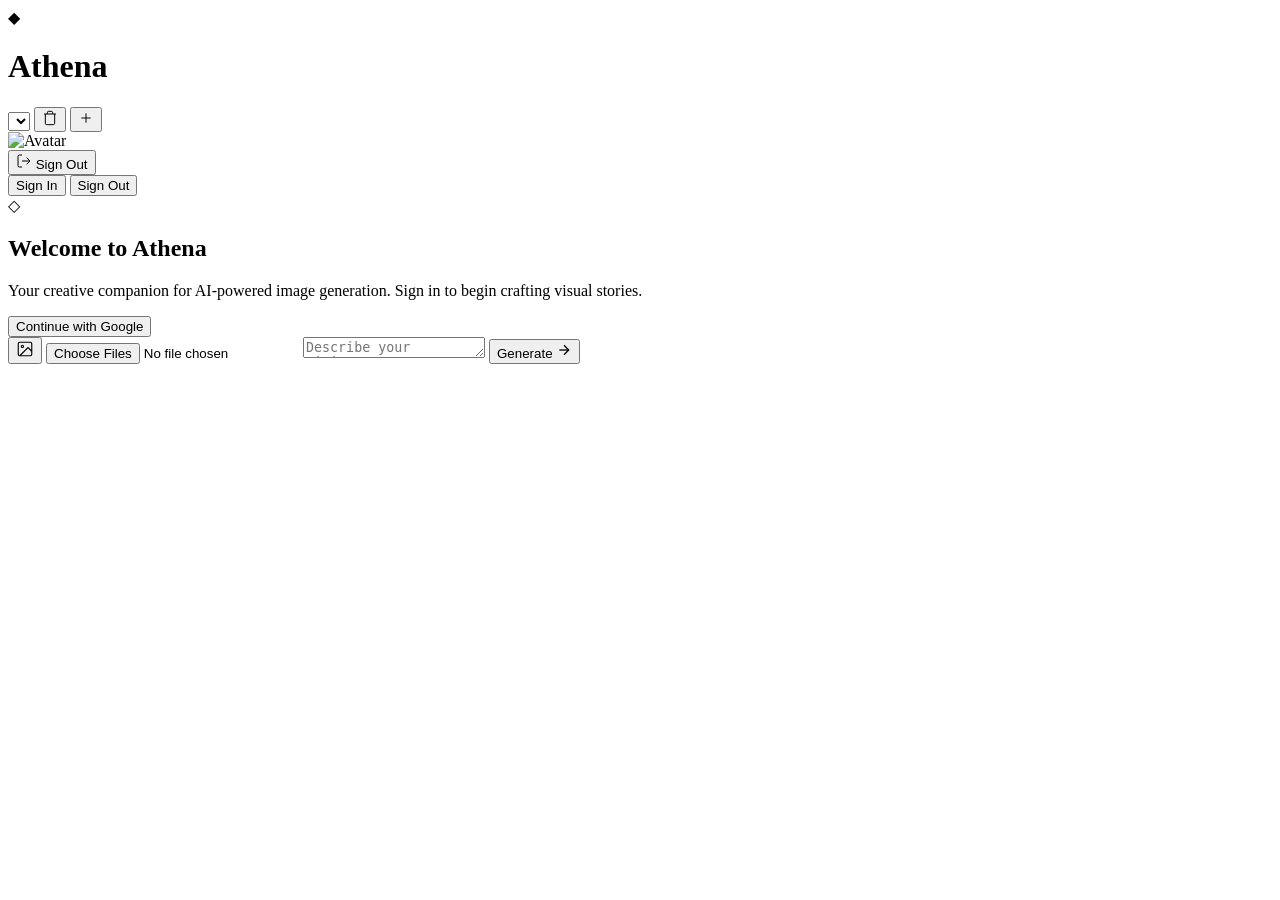
==== commit 160c4e59: "Refactor project, disable summarizer" ====
--- a/athena/templates/index.html
+++ b/athena/templates/index.html
@@ -19,9 +19,7 @@
                 <h1>Athena</h1>
             </div>
             <div class="header-right">
-                <select id="session-selector">
-                    <option value="">New Session</option>
-                </select>
+                <select id="session-selector"></select>
                 <button id="delete-session-btn" title="Delete Session" aria-label="Delete Session">
                     <svg width="16" height="16" viewBox="0 0 24 24" fill="none" stroke="currentColor" stroke-width="1.5">
                         <polyline points="3 6 5 6 21 6"></polyline>
@@ -37,9 +35,19 @@
                 <div id="user-info" class="user-info">
                     <img id="user-avatar" class="user-avatar" src="" alt="Avatar">
                     <span id="user-name" class="user-name"></span>
+                    <div id="user-dropdown" class="user-dropdown hidden">
+                        <button id="dropdown-logout-btn" class="dropdown-item">
+                            <svg width="16" height="16" viewBox="0 0 24 24" fill="none" stroke="currentColor" stroke-width="1.5">
+                                <path d="M9 21H5a2 2 0 0 1-2-2V5a2 2 0 0 1 2-2h4"></path>
+                                <polyline points="16 17 21 12 16 7"></polyline>
+                                <line x1="21" y1="12" x2="9" y2="12"></line>
+                            </svg>
+                            Sign Out
+                        </button>
+                    </div>
                 </div>
                 <button id="login-btn">Sign In</button>
-                <button id="logout-btn">Sign Out</button>
+                <button id="logout-btn" class="hidden">Sign Out</button>
             </div>
         </header>
 
